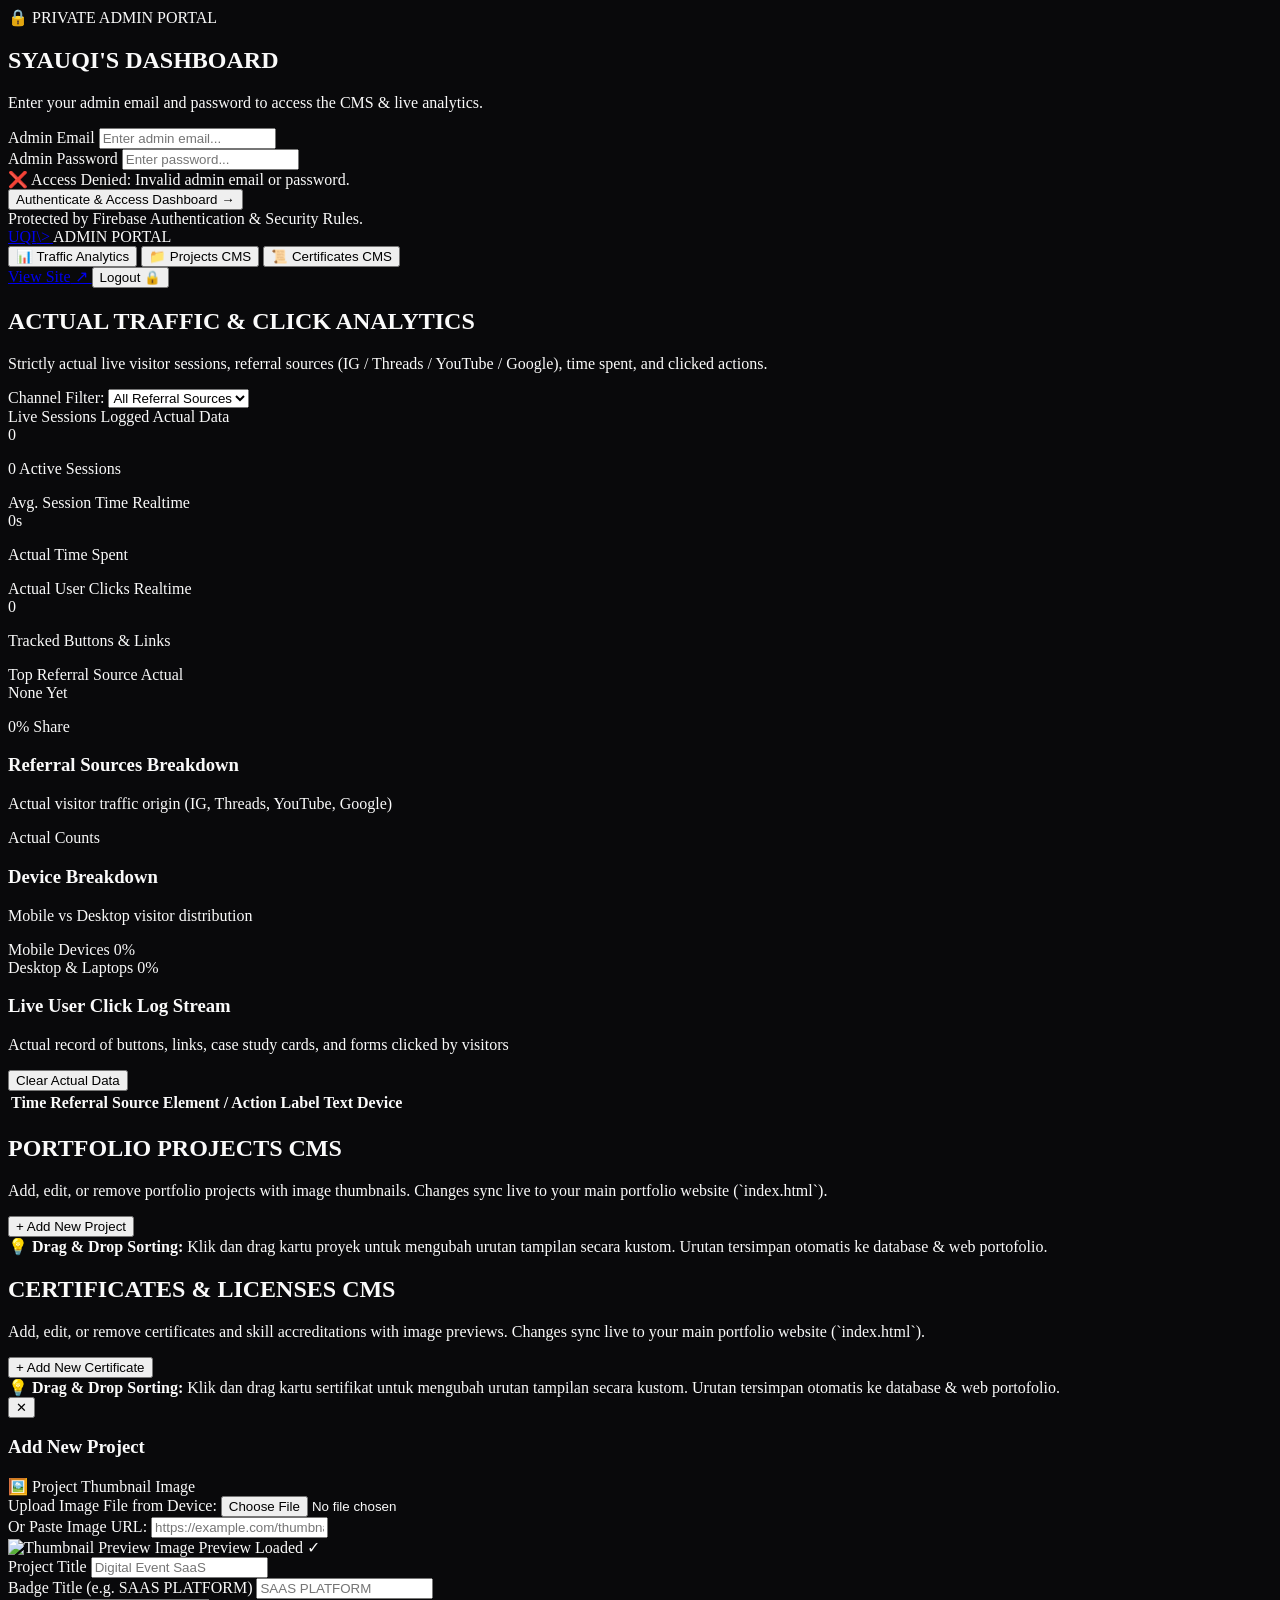
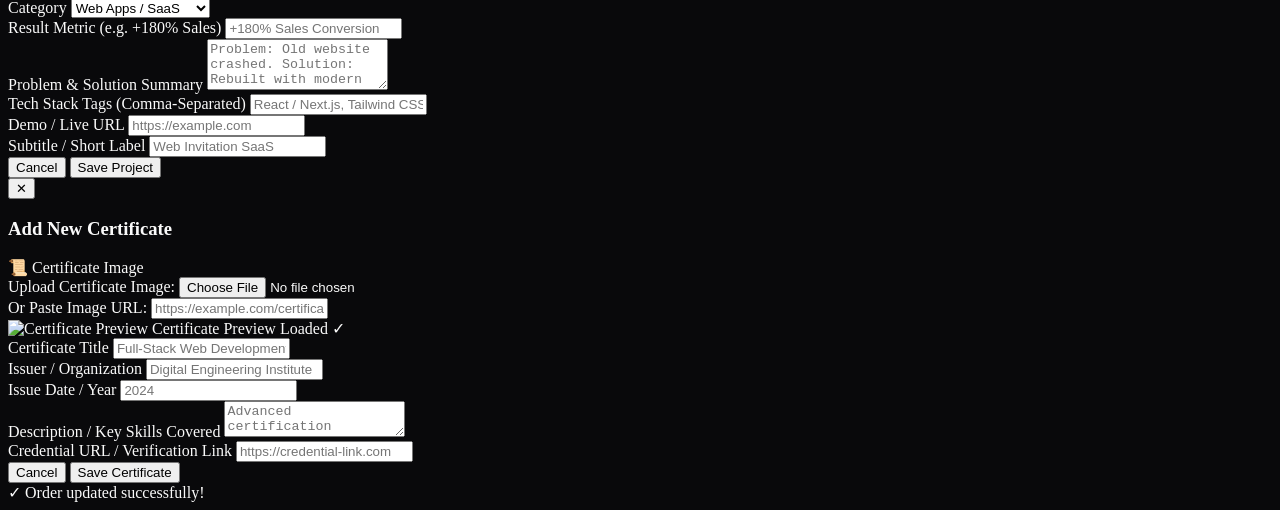
==== dashboard.html @ 7fe7dbe1 "Deploy V2.0 - New Ultra-Lean Architecture" ====
<!DOCTYPE html>
<html lang="en" data-theme="dark">

<head>
  <meta charset="UTF-8">
  <meta name="viewport" content="width=device-width, initial-scale=1.0">
  <title>Syauqi's Private Admin Dashboard &amp; Portfolio CMS</title>
  <meta name="description"
    content="Private Admin Portal &amp; Portfolio CMS for Syauqi Azhar Danii. Manage projects, certificates, and traffic analytics.">

  <!-- Fonts -->
  <link rel="preconnect" href="https://fonts.googleapis.com">
  <link rel="preconnect" href="https://fonts.gstatic.com" crossorigin>
  <link
    href="https://fonts.googleapis.com/css2?family=Inter:wght@400;500;600;700;800&family=JetBrains+Mono:wght@400;500;600;700&family=Big+Shoulders+Display:wght@800;900&display=swap"
    rel="stylesheet">

  <!-- Tailwind CSS CDN -->
  <script src="https://cdn.tailwindcss.com"></script>
  <script>
    tailwind.config = {
      darkMode: 'class',
      theme: {
        extend: {
          colors: {
            brand: {
              500: '#10B981',
              600: '#059669',
            },
            darkbg: '#09090B',
            darkpanel: '#121215',
            darkpanelalt: '#18181C',
            darkborder: '#27272A',
          },
          fontFamily: {
            sans: ['Inter', 'sans-serif'],
            mono: ['JetBrains Mono', 'monospace'],
            display: ['Big Shoulders Display', 'sans-serif'],
          }
        }
      }
    }
  </script>

  <style>
    body {
      background-color: #09090B;
      color: #FAFAFA;
    }

    ::-webkit-scrollbar {
      width: 6px;
      height: 6px;
    }

    ::-webkit-scrollbar-track {
      background: #09090B;
    }

    ::-webkit-scrollbar-thumb {
      background: #27272A;
      border-radius: 3px;
    }

    ::-webkit-scrollbar-thumb:hover {
      background: #10B981;
    }
  </style>

  <!-- Load Firebase Config Adapter -->
  <script src="firebase-config.js"></script>

  <!-- Firebase Modular Web SDK v10 -->
  <script type="module">
    import { initializeApp } from "https://www.gstatic.com/firebasejs/10.8.0/firebase-app.js";
    import { getAuth, signInWithEmailAndPassword, signOut, onAuthStateChanged } from "https://www.gstatic.com/firebasejs/10.8.0/firebase-auth.js";
    import { getFirestore, collection, getDocs, addDoc, doc, updateDoc, deleteDoc, setDoc } from "https://www.gstatic.com/firebasejs/10.8.0/firebase-firestore.js";

    let app, auth, db;

    if (window.isFirebaseConfigured()) {
      app = initializeApp(window.FIREBASE_CONFIG);
      auth = getAuth(app);
      db = getFirestore(app);
      window.firebaseAuth = auth;
      window.firebaseDb = db;
      window.firebaseHelpers = { signInWithEmailAndPassword, signOut, collection, getDocs, addDoc, doc, updateDoc, deleteDoc, setDoc };
    } else {
      console.warn("Firebase config is running with client adapter.");
    }

    window.addEventListener('DOMContentLoaded', () => {
      initAdminAuthGuard();
    });
  </script>
</head>

<body
  class="font-sans antialiased text-sm bg-darkbg text-zinc-100 min-h-screen selection:bg-emerald-500 selection:text-white">

  <!-- ADMIN AUTHENTICATION GATEKEEPER MODAL -->
  <div id="authGatekeeper" class="fixed inset-0 z-50 flex items-center justify-center p-4 bg-black/95 backdrop-blur-md">
    <div class="max-w-md w-full p-8 rounded-2xl border border-darkborder bg-darkpanel shadow-2xl space-y-6">

      <div class="text-center space-y-2">
        <span
          class="font-mono text-xs uppercase tracking-widest text-emerald-400 font-bold px-3 py-1 rounded bg-emerald-500/10 border border-emerald-500/20">
          🔒 PRIVATE ADMIN PORTAL
        </span>
        <h2 class="font-display font-black text-3xl uppercase text-white tracking-tight">SYAUQI'S DASHBOARD</h2>
        <p class="text-xs text-zinc-400 font-mono">Enter your admin email and password to access the CMS &amp; live
          analytics.</p>
      </div>

      <form id="adminLoginForm" onsubmit="handleAdminLogin(event)" class="space-y-4 font-mono text-xs">
        <div>
          <label class="block text-zinc-400 mb-1.5 uppercase font-semibold">Admin Email</label>
          <input type="email" id="loginEmail" required value="" placeholder="Enter admin email..."
            class="w-full px-4 py-3 rounded-xl border border-darkborder bg-darkpanelalt text-white focus:outline-none focus:border-emerald-500 transition-colors">
        </div>

        <div>
          <label class="block text-zinc-400 mb-1.5 uppercase font-semibold">Admin Password</label>
          <input type="password" id="loginPassword" required placeholder="Enter password..."
            class="w-full px-4 py-3 rounded-xl border border-darkborder bg-darkpanelalt text-white focus:outline-none focus:border-emerald-500 transition-colors">
        </div>

        <div id="loginErrorMsg"
          class="text-red-400 text-xs hidden font-bold p-3 rounded-lg border border-red-500/30 bg-red-500/10">
          ❌ Access Denied: Invalid admin email or password.
        </div>

        <button type="submit" id="btnLoginSubmit"
          class="w-full py-3.5 rounded-xl bg-emerald-600 hover:bg-emerald-500 text-black font-bold uppercase tracking-wider transition-all shadow-lg flex items-center justify-center gap-2">
          <span>Authenticate &amp; Access Dashboard</span> →
        </button>
      </form>

      <div class="text-center font-mono text-[11px] text-zinc-500 border-t border-darkborder pt-4">
        Protected by Firebase Authentication &amp; Security Rules.
      </div>

    </div>
  </div>


  <!-- MAIN DASHBOARD APP (VISIBLE ONLY WHEN AUTHENTICATED) -->
  <div id="dashboardApp" class="hidden">

    <!-- STREAMLINED ELEGANT 1-LINER NAVBAR -->
    <header class="border-b border-darkborder bg-darkpanel/90 backdrop-blur-md px-4 sm:px-8 py-3.5 sticky top-0 z-40">
      <div class="max-w-7xl mx-auto flex flex-wrap lg:flex-nowrap items-center justify-between gap-4">

        <!-- Left: Brand & Title -->
        <div class="flex items-center gap-3 flex-shrink-0">
          <a href="index.html"
            class="font-mono text-base sm:text-lg font-bold text-white hover:text-emerald-400 transition-colors flex items-center gap-1.5">
            UQI<span class="text-emerald-500 -ml-1">\></span>
          </a>
          <span
            class="hidden sm:inline-flex px-2 py-0.5 text-[10px] font-mono font-semibold rounded bg-emerald-500/10 text-emerald-400 border border-emerald-500/20">
            ADMIN PORTAL
          </span>
        </div>

        <!-- Center: Sleek Segmented Control Tab Switcher -->
        <div
          class="flex items-center gap-1 font-mono text-xs border border-darkborder bg-darkpanelalt p-1 rounded-xl flex-shrink-0">
          <button onclick="switchTab('analytics')" id="tabBtnAnalytics"
            class="px-3.5 py-1.5 rounded-lg bg-emerald-600 text-black font-bold uppercase transition-all shadow-sm flex items-center gap-1.5">
            <span>📊 Traffic Analytics</span>
          </button>
          <button onclick="switchTab('projects')" id="tabBtnProjects"
            class="px-3.5 py-1.5 rounded-lg text-zinc-400 hover:text-white font-bold uppercase transition-all flex items-center gap-1.5">
            <span>📁 Projects CMS</span>
          </button>
          <button onclick="switchTab('certificates')" id="tabBtnCertificates"
            class="px-3.5 py-1.5 rounded-lg text-zinc-400 hover:text-white font-bold uppercase transition-all flex items-center gap-1.5">
            <span>📜 Certificates CMS</span>
          </button>
        </div>

        <!-- Right: Action Controls -->
        <div class="flex items-center gap-2 font-mono text-xs flex-shrink-0">
          <a href="index.html" target="_blank"
            class="px-3 py-1.5 rounded-lg border border-darkborder text-zinc-300 hover:text-white hover:border-zinc-500 transition-all flex items-center gap-1">
            <span>View Site</span> ↗
          </a>

          <button onclick="handleAdminLogout()"
            class="px-3 py-1.5 rounded-lg border border-red-500/30 text-red-400 hover:bg-red-500/10 font-mono transition-colors flex items-center gap-1">
            <span>Logout</span> 🔒
          </button>
        </div>

      </div>
    </header>


    <!-- MAIN CONTENT CONTAINER -->
    <main class="max-w-7xl mx-auto px-4 sm:px-6 lg:px-8 py-8">

      <!-- ================================================================= -->
      <!-- TAB 1: TRAFFIC & CLICK ANALYTICS (REALTIME VISITOR TRACKING)     -->
      <!-- ================================================================= -->
      <section id="secAnalytics" class="space-y-8">

        <div class="flex flex-col sm:flex-row sm:items-center justify-between gap-4 pb-6 border-b border-darkborder">
          <div>
            <h1 class="font-display font-black text-3xl sm:text-5xl uppercase tracking-tight text-white">
              ACTUAL TRAFFIC &amp; CLICK ANALYTICS
            </h1>
            <p class="text-zinc-400 text-sm mt-1">
              Strictly actual live visitor sessions, referral sources (IG / Threads / YouTube / Google), time spent, and
              clicked actions.
            </p>
          </div>

          <div class="flex items-center gap-3">
            <label class="font-mono text-xs text-zinc-400">Channel Filter:</label>
            <select id="channelFilter" onchange="renderAnalytics()"
              class="bg-darkpanel border border-darkborder text-white text-xs font-mono rounded-lg px-3 py-2 focus:outline-none focus:border-emerald-500">
              <option value="ALL">All Referral Sources</option>
              <option value="Instagram">Instagram (IG)</option>
              <option value="Threads">Threads</option>
              <option value="YouTube">YouTube</option>
              <option value="Google Search">Google Search</option>
              <option value="LinkedIn">LinkedIn</option>
              <option value="Direct / Bookmark">Direct / Bookmarks</option>
            </select>
          </div>
        </div>

        <!-- KPI STAT CARDS GRID -->
        <div class="grid grid-cols-1 sm:grid-cols-2 lg:grid-cols-4 gap-6">
          <div class="p-6 rounded-2xl border border-darkborder bg-darkpanel">
            <div class="flex items-center justify-between text-zinc-400 mb-3">
              <span class="font-mono text-xs uppercase font-semibold">Live Sessions Logged</span>
              <span class="text-emerald-400 text-xs font-mono font-bold">Actual Data</span>
            </div>
            <div id="statTotalVisits" class="font-display font-black text-4xl text-white">0</div>
            <p class="text-xs text-zinc-500 mt-2 font-mono" id="statVisitsBreakdown">0 Active Sessions</p>
          </div>

          <div class="p-6 rounded-2xl border border-darkborder bg-darkpanel">
            <div class="flex items-center justify-between text-zinc-400 mb-3">
              <span class="font-mono text-xs uppercase font-semibold">Avg. Session Time</span>
              <span class="text-emerald-400 text-xs font-mono font-bold">Realtime</span>
            </div>
            <div id="statAvgDuration" class="font-display font-black text-4xl text-emerald-400">0s</div>
            <p class="text-xs text-zinc-500 mt-2 font-mono">Actual Time Spent</p>
          </div>

          <div class="p-6 rounded-2xl border border-darkborder bg-darkpanel">
            <div class="flex items-center justify-between text-zinc-400 mb-3">
              <span class="font-mono text-xs uppercase font-semibold">Actual User Clicks</span>
              <span class="text-amber-400 text-xs font-mono font-bold">Realtime</span>
            </div>
            <div id="statTotalClicks" class="font-display font-black text-4xl text-white">0</div>
            <p class="text-xs text-zinc-500 mt-2 font-mono" id="statClicksBreakdown">Tracked Buttons &amp; Links</p>
          </div>

          <div class="p-6 rounded-2xl border border-darkborder bg-darkpanel">
            <div class="flex items-center justify-between text-zinc-400 mb-3">
              <span class="font-mono text-xs uppercase font-semibold">Top Referral Source</span>
              <span class="text-emerald-400 text-xs font-mono font-bold">Actual</span>
            </div>
            <div id="statTopChannel" class="font-display font-bold text-3xl text-white truncate">None Yet</div>
            <p class="text-xs text-zinc-500 mt-2 font-mono" id="statTopChannelShare">0% Share</p>
          </div>
        </div>

        <!-- REFERRAL CHARTS & DEVICE METRICS -->
        <div class="grid grid-cols-1 lg:grid-cols-12 gap-8">
          <div class="lg:col-span-8 p-6 rounded-2xl border border-darkborder bg-darkpanel space-y-6">
            <div class="flex items-center justify-between">
              <div>
                <h3 class="font-display font-bold text-xl uppercase text-white">Referral Sources Breakdown</h3>
                <p class="text-xs text-zinc-400 font-mono">Actual visitor traffic origin (IG, Threads, YouTube, Google)
                </p>
              </div>
              <span class="font-mono text-xs text-emerald-400">Actual Counts</span>
            </div>
            <div id="channelBarChart" class="space-y-4 pt-2"></div>
          </div>

          <div class="lg:col-span-4 p-6 rounded-2xl border border-darkborder bg-darkpanel space-y-6">
            <div>
              <h3 class="font-display font-bold text-xl uppercase text-white">Device Breakdown</h3>
              <p class="text-xs text-zinc-400 font-mono">Mobile vs Desktop visitor distribution</p>
            </div>
            <div class="space-y-4 font-mono text-xs">
              <div class="p-4 rounded-xl border border-darkborder bg-darkpanelalt space-y-2">
                <div class="flex justify-between text-zinc-300">
                  <span>Mobile Devices</span>
                  <span class="text-emerald-400 font-bold" id="deviceMobilePct">0%</span>
                </div>
                <div class="w-full h-2 rounded bg-zinc-800 overflow-hidden">
                  <div id="deviceMobileBar" class="h-full bg-emerald-500" style="width: 0%"></div>
                </div>
              </div>

              <div class="p-4 rounded-xl border border-darkborder bg-darkpanelalt space-y-2">
                <div class="flex justify-between text-zinc-300">
                  <span>Desktop &amp; Laptops</span>
                  <span class="text-emerald-400 font-bold" id="deviceDesktopPct">0%</span>
                </div>
                <div class="w-full h-2 rounded bg-zinc-800 overflow-hidden">
                  <div id="deviceDesktopBar" class="h-full bg-emerald-400" style="width: 0%"></div>
                </div>
              </div>
            </div>
          </div>
        </div>

        <!-- CLICK LOG STREAM TABLE -->
        <div class="p-6 rounded-2xl border border-darkborder bg-darkpanel space-y-6">
          <div class="flex flex-col sm:flex-row sm:items-center justify-between gap-4">
            <div>
              <h3 class="font-display font-bold text-2xl uppercase text-white">Live User Click Log Stream</h3>
              <p class="text-xs text-zinc-400 font-mono">Actual record of buttons, links, case study cards, and forms
                clicked by visitors</p>
            </div>
            <button onclick="clearAnalyticsLogs()"
              class="px-3 py-1.5 font-mono text-xs rounded-lg border border-red-500/30 text-red-400 hover:bg-red-500/10 transition-colors">
              Clear Actual Data
            </button>
          </div>

          <div class="overflow-x-auto">
            <table class="w-full text-left font-mono text-xs">
              <thead>
                <tr class="border-b border-darkborder text-zinc-400 uppercase tracking-wider">
                  <th class="py-3 px-4">Time</th>
                  <th class="py-3 px-4">Referral Source</th>
                  <th class="py-3 px-4">Element / Action</th>
                  <th class="py-3 px-4">Label Text</th>
                  <th class="py-3 px-4">Device</th>
                </tr>
              </thead>
              <tbody id="clickLogsTableBody" class="divide-y divide-darkborder text-zinc-300"></tbody>
            </table>
          </div>
        </div>

      </section>


      <!-- ================================================================= -->
      <!-- TAB 2: PROJECTS CMS MANAGER (ADD, EDIT, DELETE PROJECTS)         -->
      <!-- ================================================================= -->
      <section id="secProjects" class="space-y-8 hidden">

        <div class="flex flex-col sm:flex-row sm:items-center justify-between gap-4 pb-6 border-b border-darkborder">
          <div>
            <h1 class="font-display font-black text-3xl sm:text-5xl uppercase tracking-tight text-white">
              PORTFOLIO PROJECTS CMS
            </h1>
            <p class="text-zinc-400 text-sm mt-1">
              Add, edit, or remove portfolio projects with image thumbnails. Changes sync live to your main portfolio
              website (`index.html`).
            </p>
          </div>

          <button onclick="openProjectModal(null)"
            class="px-4 py-2.5 rounded-xl bg-emerald-600 hover:bg-emerald-500 text-black font-mono font-bold text-xs uppercase transition-all shadow-lg flex items-center gap-2">
            <span>+ Add New Project</span>
          </button>
        </div>

        <div
          class="p-3.5 rounded-xl border border-emerald-500/30 bg-emerald-950/20 text-emerald-300 font-mono text-xs flex items-center gap-2">
          <span>💡</span>
          <span><strong>Drag &amp; Drop Sorting:</strong> Klik dan drag kartu proyek untuk mengubah urutan tampilan
            secara kustom. Urutan tersimpan otomatis ke database &amp; web portofolio.</span>
        </div>

        <!-- PROJECTS LIST CONTAINER -->
        <div id="projectsCmsGrid" class="grid grid-cols-1 md:grid-cols-2 gap-6">
          <!-- Dynamic Project CMS Cards Rendered Here -->
        </div>

      </section>


      <!-- ================================================================= -->
      <!-- TAB 3: CERTIFICATES CMS MANAGER (ADD, EDIT, DELETE CERTS)        -->
      <!-- ================================================================= -->
      <section id="secCertificates" class="space-y-8 hidden">

        <div class="flex flex-col sm:flex-row sm:items-center justify-between gap-4 pb-6 border-b border-darkborder">
          <div>
            <h1 class="font-display font-black text-3xl sm:text-5xl uppercase tracking-tight text-white">
              CERTIFICATES &amp; LICENSES CMS
            </h1>
            <p class="text-zinc-400 text-sm mt-1">
              Add, edit, or remove certificates and skill accreditations with image previews. Changes sync live to your
              main portfolio website (`index.html`).
            </p>
          </div>

          <button onclick="openCertModal(null)"
            class="px-4 py-2.5 rounded-xl bg-emerald-600 hover:bg-emerald-500 text-black font-mono font-bold text-xs uppercase transition-all shadow-lg flex items-center gap-2">
            <span>+ Add New Certificate</span>
          </button>
        </div>

        <div
          class="p-3.5 rounded-xl border border-emerald-500/30 bg-emerald-950/20 text-emerald-300 font-mono text-xs flex items-center gap-2">
          <span>💡</span>
          <span><strong>Drag &amp; Drop Sorting:</strong> Klik dan drag kartu sertifikat untuk mengubah urutan tampilan
            secara kustom. Urutan tersimpan otomatis ke database &amp; web portofolio.</span>
        </div>

        <!-- CERTIFICATES LIST CONTAINER -->
        <div id="certsCmsGrid" class="grid grid-cols-1 md:grid-cols-3 gap-6">
          <!-- Dynamic Certificate CMS Cards Rendered Here -->
        </div>

      </section>

    </main>

  </div>


  <!-- ================================================================= -->
  <!-- ADD / EDIT PROJECT MODAL WITH THUMBNAIL IMAGE UPLOAD              -->
  <!-- ================================================================= -->
  <div id="projectModal"
    class="fixed inset-0 z-50 hidden flex items-center justify-center p-4 bg-black/80 backdrop-blur-sm">
    <div
      class="bg-darkpanel border border-darkborder rounded-2xl max-w-2xl w-full p-6 sm:p-8 relative shadow-2xl max-h-[92vh] overflow-y-auto font-mono text-xs">
      <button onclick="closeProjectModal()"
        class="absolute top-5 right-5 p-2 text-zinc-400 hover:text-white rounded-lg border border-darkborder">✕</button>

      <h3 id="projectModalTitle" class="font-display font-bold text-2xl uppercase text-white mb-6">Add New Project</h3>

      <form id="projectForm" onsubmit="saveProject(event)" class="space-y-4">
        <input type="hidden" id="projId">

        <!-- THUMBNAIL IMAGE UPLOAD & URL SECTION -->
        <div class="p-4 rounded-xl border border-darkborder bg-darkpanelalt space-y-3">
          <label class="block text-emerald-400 font-bold uppercase">🖼️ Project Thumbnail Image</label>
          <div class="grid grid-cols-1 sm:grid-cols-2 gap-3 items-center">
            <div>
              <label class="block text-zinc-400 mb-1 text-[11px]">Upload Image File from Device:</label>
              <input type="file" id="projFilePicker" accept="image/*" onchange="handleProjImageFile(this)"
                class="w-full text-zinc-300 text-xs border border-darkborder rounded-lg bg-darkpanel p-2">
            </div>
            <div>
              <label class="block text-zinc-400 mb-1 text-[11px]">Or Paste Image URL:</label>
              <input type="text" id="projImageUrl" oninput="previewProjImageUrl(this.value)"
                placeholder="https://example.com/thumbnail.png"
                class="w-full px-3 py-2 rounded-lg border border-darkborder bg-darkpanel text-white">
            </div>
          </div>
          <!-- Preview Thumbnail -->
          <div id="projImagePreviewContainer" class="hidden pt-2 flex items-center gap-3">
            <img id="projImagePreview" src="" alt="Thumbnail Preview"
              class="w-24 h-16 object-cover rounded-lg border border-emerald-500/50">
            <span id="projImagePreviewStatus" class="text-xs text-emerald-400 font-bold">Image Preview Loaded ✓</span>
          </div>
        </div>

        <div class="grid grid-cols-1 sm:grid-cols-2 gap-4">
          <div>
            <label class="block text-zinc-400 mb-1">Project Title</label>
            <input type="text" id="projTitle" required placeholder="Digital Event SaaS"
              class="w-full px-3.5 py-2.5 rounded-xl border border-darkborder bg-darkpanelalt text-white focus:outline-none focus:border-emerald-500">
          </div>
          <div>
            <label class="block text-zinc-400 mb-1">Badge Title (e.g. SAAS PLATFORM)</label>
            <input type="text" id="projBadge" required placeholder="SAAS PLATFORM"
              class="w-full px-3.5 py-2.5 rounded-xl border border-darkborder bg-darkpanelalt text-white focus:outline-none focus:border-emerald-500">
          </div>
        </div>

        <div class="grid grid-cols-1 sm:grid-cols-2 gap-4">
          <div>
            <label class="block text-zinc-400 mb-1">Category</label>
            <select id="projCategory"
              class="w-full px-3.5 py-2.5 rounded-xl border border-darkborder bg-darkpanelalt text-white focus:outline-none focus:border-emerald-500">
              <option value="saas">Web Apps / SaaS</option>
              <option value="website">Websites / Webflow</option>
              <option value="automation">Tools AI Integration</option>
            </select>
          </div>
          <div>
            <label class="block text-zinc-400 mb-1">Result Metric (e.g. +180% Sales)</label>
            <input type="text" id="projMetric" required placeholder="+180% Sales Conversion"
              class="w-full px-3.5 py-2.5 rounded-xl border border-darkborder bg-darkpanelalt text-white focus:outline-none focus:border-emerald-500">
          </div>
        </div>

        <div>
          <label class="block text-zinc-400 mb-1">Problem &amp; Solution Summary</label>
          <textarea id="projProblemSolution" rows="3" required
            placeholder="Problem: Old website crashed. Solution: Rebuilt with modern React..."
            class="w-full px-3.5 py-2.5 rounded-xl border border-darkborder bg-darkpanelalt text-white focus:outline-none focus:border-emerald-500"></textarea>
        </div>

        <div>
          <label class="block text-zinc-400 mb-1">Tech Stack Tags (Comma-Separated)</label>
          <input type="text" id="projTags" required placeholder="React / Next.js, Tailwind CSS, Supabase"
            class="w-full px-3.5 py-2.5 rounded-xl border border-darkborder bg-darkpanelalt text-white focus:outline-none focus:border-emerald-500">
        </div>

        <div class="grid grid-cols-1 sm:grid-cols-2 gap-4">
          <div>
            <label class="block text-zinc-400 mb-1">Demo / Live URL</label>
            <input type="text" id="projDemoUrl" placeholder="https://example.com"
              class="w-full px-3.5 py-2.5 rounded-xl border border-darkborder bg-darkpanelalt text-white focus:outline-none focus:border-emerald-500">
          </div>
          <div>
            <label class="block text-zinc-400 mb-1">Subtitle / Short Label</label>
            <input type="text" id="projSubtitle" placeholder="Web Invitation SaaS"
              class="w-full px-3.5 py-2.5 rounded-xl border border-darkborder bg-darkpanelalt text-white focus:outline-none focus:border-emerald-500">
          </div>
        </div>

        <div class="pt-4 flex justify-end gap-3 border-t border-darkborder">
          <button type="button" onclick="closeProjectModal()"
            class="px-4 py-2 rounded-xl border border-darkborder text-zinc-400 hover:text-white">Cancel</button>
          <button type="submit"
            class="px-6 py-2 rounded-xl bg-emerald-600 hover:bg-emerald-500 text-black font-bold uppercase">Save
            Project</button>
        </div>
      </form>
    </div>
  </div>


  <!-- ================================================================= -->
  <!-- ADD / EDIT CERTIFICATE MODAL WITH IMAGE UPLOAD                    -->
  <!-- ================================================================= -->
  <div id="certModal"
    class="fixed inset-0 z-50 hidden flex items-center justify-center p-4 bg-black/80 backdrop-blur-sm">
    <div
      class="bg-darkpanel border border-darkborder rounded-2xl max-w-xl w-full p-6 sm:p-8 relative shadow-2xl font-mono text-xs max-h-[92vh] overflow-y-auto">
      <button onclick="closeCertModal()"
        class="absolute top-5 right-5 p-2 text-zinc-400 hover:text-white rounded-lg border border-darkborder">✕</button>

      <h3 id="certModalTitle" class="font-display font-bold text-2xl uppercase text-white mb-6">Add New Certificate</h3>

      <form id="certForm" onsubmit="saveCertificate(event)" class="space-y-4">
        <input type="hidden" id="certId">

        <!-- CERTIFICATE IMAGE UPLOAD & URL SECTION -->
        <div class="p-4 rounded-xl border border-darkborder bg-darkpanelalt space-y-3">
          <label class="block text-emerald-400 font-bold uppercase">📜 Certificate Image</label>
          <div class="grid grid-cols-1 sm:grid-cols-2 gap-3 items-center">
            <div>
              <label class="block text-zinc-400 mb-1 text-[11px]">Upload Certificate Image:</label>
              <input type="file" id="certFilePicker" accept="image/*" onchange="handleCertImageFile(this)"
                class="w-full text-zinc-300 text-xs border border-darkborder rounded-lg bg-darkpanel p-2">
            </div>
            <div>
              <label class="block text-zinc-400 mb-1 text-[11px]">Or Paste Image URL:</label>
              <input type="text" id="certImageUrl" oninput="previewCertImageUrl(this.value)"
                placeholder="https://example.com/certificate.png"
                class="w-full px-3 py-2 rounded-lg border border-darkborder bg-darkpanel text-white">
            </div>
          </div>
          <!-- Preview Certificate Image -->
          <div id="certImagePreviewContainer" class="hidden pt-2 flex items-center gap-3">
            <img id="certImagePreview" src="" alt="Certificate Preview"
              class="w-24 h-16 object-cover rounded-lg border border-emerald-500/50">
            <span id="certImagePreviewStatus" class="text-xs text-emerald-400 font-bold">Certificate Preview Loaded
              ✓</span>
          </div>
        </div>

        <div>
          <label class="block text-zinc-400 mb-1">Certificate Title</label>
          <input type="text" id="certTitle" required placeholder="Full-Stack Web Development Mastery"
            class="w-full px-3.5 py-2.5 rounded-xl border border-darkborder bg-darkpanelalt text-white focus:outline-none focus:border-emerald-500">
        </div>

        <div class="grid grid-cols-1 sm:grid-cols-2 gap-4">
          <div>
            <label class="block text-zinc-400 mb-1">Issuer / Organization</label>
            <input type="text" id="certIssuer" required placeholder="Digital Engineering Institute"
              class="w-full px-3.5 py-2.5 rounded-xl border border-darkborder bg-darkpanelalt text-white focus:outline-none focus:border-emerald-500">
          </div>
          <div>
            <label class="block text-zinc-400 mb-1">Issue Date / Year</label>
            <input type="text" id="certDate" required placeholder="2024"
              class="w-full px-3.5 py-2.5 rounded-xl border border-darkborder bg-darkpanelalt text-white focus:outline-none focus:border-emerald-500">
          </div>
        </div>

        <div>
          <label class="block text-zinc-400 mb-1">Description / Key Skills Covered</label>
          <textarea id="certDesc" rows="2" placeholder="Advanced certification covering React, Node.js..."
            class="w-full px-3.5 py-2.5 rounded-xl border border-darkborder bg-darkpanelalt text-white focus:outline-none focus:border-emerald-500"></textarea>
        </div>

        <div>
          <label class="block text-zinc-400 mb-1">Credential URL / Verification Link</label>
          <input type="text" id="certUrl" placeholder="https://credential-link.com"
            class="w-full px-3.5 py-2.5 rounded-xl border border-darkborder bg-darkpanelalt text-white focus:outline-none focus:border-emerald-500">
        </div>

        <div class="pt-4 flex justify-end gap-3 border-t border-darkborder">
          <button type="button" onclick="closeCertModal()"
            class="px-4 py-2 rounded-xl border border-darkborder text-zinc-400 hover:text-white">Cancel</button>
          <button type="submit"
            class="px-6 py-2 rounded-xl bg-emerald-600 hover:bg-emerald-500 text-black font-bold uppercase">Save
            Certificate</button>
        </div>
      </form>
    </div>
  </div>


  <!-- DASHBOARD CONTROLLER SCRIPT -->
  <script>
    const LOCAL_AUTH_KEY = 'syauqi_admin_authenticated_v1';
    let projectsData = [];
    let certsData = [];

    // Image Upload State Holders
    let projUploadedBase64 = '';
    let certUploadedBase64 = '';

    // Automatic Client-Side WebP Converter & Compressor
    function processImageToWebP(file, maxDimension = 1400, quality = 0.85) {
      return new Promise((resolve, reject) => {
        const reader = new FileReader();
        reader.onerror = () => reject(new Error("Failed to read image file"));
        reader.onload = function (e) {
          const img = new Image();
          img.onerror = () => reject(new Error("Invalid image format"));
          img.onload = function () {
            let width = img.width;
            let height = img.height;

            // Proportional downscaling if image exceeds maxDimension to maintain crispness and optimize size
            if (width > maxDimension || height > maxDimension) {
              if (width > height) {
                height = Math.round((height * maxDimension) / width);
                width = maxDimension;
              } else {
                width = Math.round((width * maxDimension) / height);
                height = maxDimension;
              }
            }

            const canvas = document.createElement('canvas');
            canvas.width = width;
            canvas.height = height;

            const ctx = canvas.getContext('2d');
            ctx.imageSmoothingEnabled = true;
            ctx.imageSmoothingQuality = 'high';
            ctx.drawImage(img, 0, 0, width, height);

            let webpDataUrl = canvas.toDataURL('image/webp', quality);
            if (!webpDataUrl.startsWith('data:image/webp')) {
              webpDataUrl = canvas.toDataURL('image/jpeg', quality);
            }

            const origKb = Math.round(file.size / 1024);
            const webpKb = Math.round((webpDataUrl.length * 0.75) / 1024);

            resolve({
              dataUrl: webpDataUrl,
              width,
              height,
              origKb,
              webpKb,
              format: webpDataUrl.startsWith('data:image/webp') ? 'WEBP' : 'JPEG'
            });
          };
          img.src = e.target.result;
        };
        reader.readAsDataURL(file);
      });
    }

    async function handleProjImageFile(input) {
      if (input.files && input.files[0]) {
        try {
          const statusEl = document.getElementById('projImagePreviewStatus');
          if (statusEl) statusEl.textContent = 'Compressing to .WEBP... ⏳';
          const res = await processImageToWebP(input.files[0]);
          projUploadedBase64 = res.dataUrl;
          document.getElementById('projImageUrl').value = '';
          previewProjImageUrl(projUploadedBase64);
          if (statusEl) {
            statusEl.textContent = `Auto .${res.format} Compressed (${res.origKb}KB ➔ ${res.webpKb}KB) ✓`;
          }
        } catch (err) {
          alert('Error compressing image: ' + err.message);
        }
      }
    }

    function previewProjImageUrl(url) {
      const container = document.getElementById('projImagePreviewContainer');
      const img = document.getElementById('projImagePreview');
      if (url) {
        img.src = url;
        container.classList.remove('hidden');
      } else {
        container.classList.add('hidden');
      }
    }

    async function handleCertImageFile(input) {
      if (input.files && input.files[0]) {
        try {
          const statusEl = document.getElementById('certImagePreviewStatus');
          if (statusEl) statusEl.textContent = 'Compressing to .WEBP... ⏳';
          const res = await processImageToWebP(input.files[0]);
          certUploadedBase64 = res.dataUrl;
          document.getElementById('certImageUrl').value = '';
          previewCertImageUrl(certUploadedBase64);
          if (statusEl) {
            statusEl.textContent = `Auto .${res.format} Compressed (${res.origKb}KB ➔ ${res.webpKb}KB) ✓`;
          }
        } catch (err) {
          alert('Error compressing image: ' + err.message);
        }
      }
    }

    function previewCertImageUrl(url) {
      const container = document.getElementById('certImagePreviewContainer');
      const img = document.getElementById('certImagePreview');
      if (url) {
        img.src = url;
        container.classList.remove('hidden');
      } else {
        container.classList.add('hidden');
      }
    }

    // STRICT Admin Auth Guard
    function initAdminAuthGuard() {
      if (window.firebaseAuth) {
        window.firebaseAuth.onAuthStateChanged((user) => {
          if (user) {
            grantAdminAccess(user.email);
          } else {
            showAuthGatekeeper();
          }
        });
      } else {
        showAuthGatekeeper();
        console.warn("Firebase Auth is not initialized. Please check firebase-config.js.");
      }
    }

    function showAuthGatekeeper() {
      document.getElementById('authGatekeeper').classList.remove('hidden');
      document.getElementById('dashboardApp').classList.add('hidden');
    }

    function grantAdminAccess(email) {
      document.getElementById('authGatekeeper').classList.add('hidden');
      document.getElementById('dashboardApp').classList.remove('hidden');
      localStorage.setItem(LOCAL_AUTH_KEY, 'true');

      renderAnalytics();
      loadProjectsCms();
      loadCertificatesCms();
    }

    // STRICT AUTHENTICATION HANDLER
    async function handleAdminLogin(event) {
      event.preventDefault();
      const emailInput = document.getElementById('loginEmail').value.trim();
      const passwordInput = document.getElementById('loginPassword').value;
      const errorMsg = document.getElementById('loginErrorMsg');

      errorMsg.classList.add('hidden');

      // STRICT VALIDATION (FIREBASE AUTH ONLY)
      if (window.firebaseAuth) {
        try {
          const userCredential = await window.firebaseHelpers.signInWithEmailAndPassword(window.firebaseAuth, emailInput, passwordInput);
          grantAdminAccess(userCredential.user.email);
          return;
        } catch (error) {
          console.warn("Firebase Login Authentication Failed:", error);
          localStorage.removeItem(LOCAL_AUTH_KEY);
          errorMsg.classList.remove('hidden');
        }
      } else {
        alert("Firebase Auth is not configured. Please setup Firebase.");
      }
    }

    function handleAdminLogout() {
      if (window.firebaseAuth) {
        window.firebaseHelpers.signOut(window.firebaseAuth);
      }
      localStorage.removeItem(LOCAL_AUTH_KEY);
      showAuthGatekeeper();
    }

    // Switch Dashboard Tabs
    function switchTab(tab) {
      ['Analytics', 'Projects', 'Certificates'].forEach(t => {
        const sec = document.getElementById('sec' + t);
        const btn = document.getElementById('tabBtn' + t);
        if (sec) sec.classList.add('hidden');
        if (btn) {
          btn.className = "px-3.5 py-1.5 rounded-lg text-zinc-400 hover:text-white font-bold uppercase transition-all flex items-center gap-1.5";
        }
      });

      const activeSec = document.getElementById('sec' + tab.charAt(0).toUpperCase() + tab.slice(1));
      const activeBtn = document.getElementById('tabBtn' + tab.charAt(0).toUpperCase() + tab.slice(1));
      if (activeSec) activeSec.classList.remove('hidden');
      if (activeBtn) activeBtn.className = "px-3.5 py-1.5 rounded-lg bg-emerald-600 text-black font-bold uppercase transition-all shadow-sm flex items-center gap-1.5";
    }

    // PROJECTS CMS MANAGEMENT LOGIC
    async function loadProjectsCms() {
      const grid = document.getElementById('projectsCmsGrid');
      grid.innerHTML = '<div class="col-span-2 py-8 text-center font-mono text-zinc-500">Loading projects data...</div>';

      if (window.firebaseDb) {
        try {
          const snapshot = await window.firebaseHelpers.getDocs(window.firebaseHelpers.collection(window.firebaseDb, "projects"));
          projectsData = [];
          snapshot.forEach(docSnap => {
            projectsData.push({ id: docSnap.id, ...docSnap.data() });
          });
        } catch (e) {
          console.warn("Firestore fetch error, using local storage/fallback:", e);
          projectsData = getLocalProjects();
        }
      } else {
        projectsData = getLocalProjects();
      }

      if (projectsData.length === 0) {
        projectsData = window.DEFAULT_PROJECTS;
      }

      renderProjectsCmsCards();
    }

    function getLocalProjects() {
      const saved = localStorage.getItem('syauqi_projects_cms');
      return saved ? JSON.parse(saved) : window.DEFAULT_PROJECTS;
    }

    let draggedProjIndex = null;
    let draggedCertIndex = null;

    function showCmsToast(msg) {
      const toast = document.getElementById('cmsToast');
      const msgEl = document.getElementById('cmsToastMsg');
      if (toast && msgEl) {
        msgEl.textContent = msg;
        toast.classList.remove('translate-y-20', 'opacity-0', 'pointer-events-none');
        setTimeout(() => {
          toast.classList.add('translate-y-20', 'opacity-0', 'pointer-events-none');
        }, 2800);
      }
    }

    async function syncProjectsOrderToFirestore() {
      if (!window.firebaseDb) return;
      try {
        for (let i = 0; i < projectsData.length; i++) {
          const p = projectsData[i];
          if (p.id && !p.id.startsWith('proj_')) {
            await window.firebaseHelpers.updateDoc(
              window.firebaseHelpers.doc(window.firebaseDb, "projects", p.id),
              { order: i }
            );
          }
        }
      } catch (e) {
        console.warn("Error syncing projects order to Firestore:", e);
      }
    }

    async function syncCertificatesOrderToFirestore() {
      if (!window.firebaseDb) return;
      try {
        for (let i = 0; i < certsData.length; i++) {
          const c = certsData[i];
          if (c.id && !c.id.startsWith('cert_')) {
            await window.firebaseHelpers.updateDoc(
              window.firebaseHelpers.doc(window.firebaseDb, "certificates", c.id),
              { order: i }
            );
          }
        }
      } catch (e) {
        console.warn("Error syncing certs order to Firestore:", e);
      }
    }

    function saveLocalProjects() {
      localStorage.setItem('syauqi_projects_cms', JSON.stringify(projectsData));
    }

    function renderProjectsCmsCards() {
      const grid = document.getElementById('projectsCmsGrid');
      grid.innerHTML = '';

      projectsData.forEach((p, index) => {
        const card = document.createElement('div');
        card.className = "p-6 rounded-2xl border border-darkborder bg-darkpanel space-y-4 overflow-hidden cursor-grab active:cursor-grabbing transition-all hover:border-emerald-500/50";
        card.setAttribute('draggable', 'true');
        card.setAttribute('data-index', index);

        const thumbnailHtml = p.imageUrl ? `<img src="${p.imageUrl}" alt="${p.title}" class="w-full h-36 object-cover rounded-xl border border-darkborder pointer-events-none">` : '';

        card.innerHTML = `
          <div class="flex items-center justify-between pb-2 border-b border-darkborder/50 text-zinc-400 font-mono text-xs select-none">
            <span class="flex items-center gap-1.5 font-bold text-zinc-300">
              <span class="text-emerald-400">⋮⋮</span> Drag to reorder
            </span>
            <span class="px-2 py-0.5 rounded bg-darkpanelalt text-zinc-400 text-[10px] font-bold">Pos #${index + 1}</span>
          </div>

          ${thumbnailHtml}
          <div class="flex items-center justify-between">
            <span class="px-2.5 py-1 text-[11px] font-mono font-bold uppercase rounded bg-emerald-500/10 text-emerald-400 border border-emerald-500/20">${p.badge || 'PROJECT'}</span>
            <span class="text-zinc-400 font-mono text-xs">${p.category || 'saas'}</span>
          </div>

          <div>
            <h3 class="font-display font-bold text-2xl uppercase text-white">${p.title}</h3>
            <p class="text-xs text-zinc-400 mt-1 line-clamp-2">${p.problemSolution || ''}</p>
          </div>

          <div class="flex flex-wrap gap-1 font-mono text-[11px] text-zinc-300">
            ${(Array.isArray(p.tags) ? p.tags : (p.tags || '').split(',')).map(t => `<span class="px-2 py-0.5 rounded bg-darkpanelalt border border-darkborder">${t.trim()}</span>`).join('')}
          </div>

          <div class="pt-4 border-t border-darkborder flex items-center justify-between font-mono text-xs">
            <span class="text-emerald-400 font-bold">${p.metric || ''}</span>
            <div class="flex items-center gap-2">
              <button onclick="openProjectModal('${p.id}')" class="px-3 py-1.5 rounded-lg border border-darkborder text-zinc-300 hover:text-white">Edit</button>
              <button onclick="deleteProject('${p.id}')" class="px-3 py-1.5 rounded-lg border border-red-500/30 text-red-400 hover:bg-red-500/10">Delete</button>
            </div>
          </div>
        `;

        card.addEventListener('dragstart', (e) => {
          draggedProjIndex = index;
          card.classList.add('opacity-40', 'border-emerald-500', 'ring-2', 'ring-emerald-500/50');
          e.dataTransfer.effectAllowed = 'move';
          e.dataTransfer.setData('text/plain', index);
        });

        card.addEventListener('dragend', () => {
          card.classList.remove('opacity-40', 'border-emerald-500', 'ring-2', 'ring-emerald-500/50');
          document.querySelectorAll('#projectsCmsGrid > div').forEach(c => {
            c.classList.remove('border-emerald-400', 'bg-emerald-950/20', 'scale-[1.01]');
          });
        });

        card.addEventListener('dragover', (e) => {
          e.preventDefault();
          e.dataTransfer.dropEffect = 'move';
          card.classList.add('border-emerald-400', 'bg-emerald-950/20', 'scale-[1.01]');
        });

        card.addEventListener('dragleave', () => {
          card.classList.remove('border-emerald-400', 'bg-emerald-950/20', 'scale-[1.01]');
        });

        card.addEventListener('drop', async (e) => {
          e.preventDefault();
          card.classList.remove('border-emerald-400', 'bg-emerald-950/20', 'scale-[1.01]');
          const targetIndex = index;
          if (draggedProjIndex !== null && draggedProjIndex !== targetIndex) {
            const [movedItem] = projectsData.splice(draggedProjIndex, 1);
            projectsData.splice(targetIndex, 0, movedItem);

            projectsData.forEach((item, idx) => {
              item.order = idx;
            });

            saveLocalProjects();
            await syncProjectsOrderToFirestore();
            renderProjectsCmsCards();
            showCmsToast('Urutan proyek berhasil diperbarui!');
          }
        });

        grid.appendChild(card);
      });
    }

    function openProjectModal(id) {
      document.getElementById('projectModal').classList.remove('hidden');
      const form = document.getElementById('projectForm');
      form.reset();
      projUploadedBase64 = '';

      if (id) {
        document.getElementById('projectModalTitle').textContent = "Edit Project";
        const proj = projectsData.find(p => p.id === id);
        if (proj) {
          document.getElementById('projId').value = proj.id;
          document.getElementById('projTitle').value = proj.title || '';
          document.getElementById('projBadge').value = proj.badge || '';
          document.getElementById('projCategory').value = proj.category || 'saas';
          document.getElementById('projMetric').value = proj.metric || '';
          document.getElementById('projProblemSolution').value = proj.problemSolution || '';
          document.getElementById('projTags').value = Array.isArray(proj.tags) ? proj.tags.join(', ') : proj.tags || '';
          document.getElementById('projDemoUrl').value = proj.demoUrl || '';
          document.getElementById('projSubtitle').value = proj.subtitle || '';
          document.getElementById('projImageUrl').value = proj.imageUrl || '';
          previewProjImageUrl(proj.imageUrl || '');
        }
      } else {
        document.getElementById('projectModalTitle').textContent = "Add New Project";
        document.getElementById('projId').value = '';
        previewProjImageUrl('');
      }
    }

    function closeProjectModal() {
      document.getElementById('projectModal').classList.add('hidden');
    }

    async function saveProject(event) {
      event.preventDefault();
      const id = document.getElementById('projId').value;
      const title = document.getElementById('projTitle').value.trim();
      const badge = document.getElementById('projBadge').value.trim();
      const category = document.getElementById('projCategory').value;
      const metric = document.getElementById('projMetric').value.trim();
      const problemSolution = document.getElementById('projProblemSolution').value.trim();
      const tagsStr = document.getElementById('projTags').value.trim();
      const tags = tagsStr.split(',').map(t => t.trim()).filter(Boolean);
      const demoUrl = document.getElementById('projDemoUrl').value.trim();
      const subtitle = document.getElementById('projSubtitle').value.trim();
      const imageUrl = projUploadedBase64 || document.getElementById('projImageUrl').value.trim();

      const projObj = { title, badge, category, metric, problemSolution, tags, demoUrl, subtitle, imageUrl, updatedAt: Date.now() };

      if (window.firebaseDb) {
        try {
          if (id) {
            await window.firebaseHelpers.updateDoc(window.firebaseHelpers.doc(window.firebaseDb, "projects", id), projObj);
          } else {
            await window.firebaseHelpers.addDoc(window.firebaseHelpers.collection(window.firebaseDb, "projects"), projObj);
          }
        } catch (e) {
          console.error("Firestore save error:", e);
        }
      }

      if (id) {
        const idx = projectsData.findIndex(p => p.id === id);
        if (idx !== -1) projectsData[idx] = { id, ...projObj };
      } else {
        projectsData.unshift({ id: 'proj_' + Math.random().toString(36).substring(2, 9), ...projObj });
      }

      saveLocalProjects();
      renderProjectsCmsCards();
      closeProjectModal();
      alert("Project saved successfully!");
    }

    async function deleteProject(id) {
      if (!confirm("Are you sure you want to delete this project?")) return;

      if (window.firebaseDb) {
        try {
          await window.firebaseHelpers.deleteDoc(window.firebaseHelpers.doc(window.firebaseDb, "projects", id));
        } catch (e) {
          console.error("Firestore delete error:", e);
        }
      }

      projectsData = projectsData.filter(p => p.id !== id);
      saveLocalProjects();
      renderProjectsCmsCards();
    }


    // CERTIFICATES CMS MANAGEMENT LOGIC
    async function loadCertificatesCms() {
      const grid = document.getElementById('certsCmsGrid');
      grid.innerHTML = '<div class="col-span-3 py-8 text-center font-mono text-zinc-500">Loading certificates data...</div>';

      if (window.firebaseDb) {
        try {
          const snapshot = await window.firebaseHelpers.getDocs(window.firebaseHelpers.collection(window.firebaseDb, "certificates"));
          certsData = [];
          snapshot.forEach(docSnap => {
            certsData.push({ id: docSnap.id, ...docSnap.data() });
          });
        } catch (e) {
          console.warn("Firestore certs error:", e);
          certsData = getLocalCertificates();
        }
      } else {
        certsData = getLocalCertificates();
      }

      if (certsData.length === 0) {
        certsData = window.DEFAULT_CERTIFICATES;
      }

      renderCertificatesCmsCards();
    }

    function getLocalCertificates() {
      const saved = localStorage.getItem('syauqi_certs_cms');
      return saved ? JSON.parse(saved) : window.DEFAULT_CERTIFICATES;
    }

    function saveLocalCertificates() {
      localStorage.setItem('syauqi_certs_cms', JSON.stringify(certsData));
    }

    function renderCertificatesCmsCards() {
      const grid = document.getElementById('certsCmsGrid');
      grid.innerHTML = '';

      certsData.forEach((c, index) => {
        const card = document.createElement('div');
        card.className = "p-6 rounded-2xl border border-darkborder bg-darkpanel space-y-4 overflow-hidden cursor-grab active:cursor-grabbing transition-all hover:border-emerald-500/50";
        card.setAttribute('draggable', 'true');
        card.setAttribute('data-index', index);

        const certImgHtml = c.imageUrl ? `<img src="${c.imageUrl}" alt="${c.title}" class="w-full h-36 object-cover rounded-xl border border-darkborder pointer-events-none">` : '';

        card.innerHTML = `
          <div class="flex items-center justify-between pb-2 border-b border-darkborder/50 text-zinc-400 font-mono text-xs select-none">
            <span class="flex items-center gap-1.5 font-bold text-zinc-300">
              <span class="text-emerald-400">⋮⋮</span> Drag to reorder
            </span>
            <span class="px-2 py-0.5 rounded bg-darkpanelalt text-zinc-400 text-[10px] font-bold">Pos #${index + 1}</span>
          </div>

          ${certImgHtml}
          <div class="flex items-center justify-between font-mono text-xs">
            <span class="px-2.5 py-0.5 rounded bg-emerald-500/10 text-emerald-400 border border-emerald-500/20 font-bold">${c.issueDate || '2024'}</span>
            <span class="text-zinc-400">${c.issuer || 'Institute'}</span>
          </div>

          <div>
            <h4 class="font-display font-bold text-xl uppercase text-white">${c.title}</h4>
            <p class="text-xs text-zinc-400 mt-1 line-clamp-2">${c.description || ''}</p>
          </div>

          <div class="pt-4 border-t border-darkborder flex items-center justify-between font-mono text-xs">
            <a href="${c.credentialUrl || '#'}" target="_blank" class="text-emerald-400 hover:underline">See Details →</a>
            <div class="flex items-center gap-2">
              <button onclick="openCertModal('${c.id}')" class="px-3 py-1 rounded-lg border border-darkborder text-zinc-300 hover:text-white">Edit</button>
              <button onclick="deleteCertificate('${c.id}')" class="px-3 py-1 rounded-lg border border-red-500/30 text-red-400 hover:bg-red-500/10">Delete</button>
            </div>
          </div>
        `;

        card.addEventListener('dragstart', (e) => {
          draggedCertIndex = index;
          card.classList.add('opacity-40', 'border-emerald-500', 'ring-2', 'ring-emerald-500/50');
          e.dataTransfer.effectAllowed = 'move';
          e.dataTransfer.setData('text/plain', index);
        });

        card.addEventListener('dragend', () => {
          card.classList.remove('opacity-40', 'border-emerald-500', 'ring-2', 'ring-emerald-500/50');
          document.querySelectorAll('#certsCmsGrid > div').forEach(c => {
            c.classList.remove('border-emerald-400', 'bg-emerald-950/20', 'scale-[1.01]');
          });
        });

        card.addEventListener('dragover', (e) => {
          e.preventDefault();
          e.dataTransfer.dropEffect = 'move';
          card.classList.add('border-emerald-400', 'bg-emerald-950/20', 'scale-[1.01]');
        });

        card.addEventListener('dragleave', () => {
          card.classList.remove('border-emerald-400', 'bg-emerald-950/20', 'scale-[1.01]');
        });

        card.addEventListener('drop', async (e) => {
          e.preventDefault();
          card.classList.remove('border-emerald-400', 'bg-emerald-950/20', 'scale-[1.01]');
          const targetIndex = index;
          if (draggedCertIndex !== null && draggedCertIndex !== targetIndex) {
            const [movedItem] = certsData.splice(draggedCertIndex, 1);
            certsData.splice(targetIndex, 0, movedItem);

            certsData.forEach((item, idx) => {
              item.order = idx;
            });

            saveLocalCertificates();
            await syncCertificatesOrderToFirestore();
            renderCertificatesCmsCards();
            showCmsToast('Urutan sertifikat berhasil diperbarui!');
          }
        });

        grid.appendChild(card);
      });
    }

    function openCertModal(id) {
      document.getElementById('certModal').classList.remove('hidden');
      const form = document.getElementById('certForm');
      form.reset();
      certUploadedBase64 = '';

      if (id) {
        document.getElementById('certModalTitle').textContent = "Edit Certificate";
        const cert = certsData.find(c => c.id === id);
        if (cert) {
          document.getElementById('certId').value = cert.id;
          document.getElementById('certTitle').value = cert.title || '';
          document.getElementById('certIssuer').value = cert.issuer || '';
          document.getElementById('certDate').value = cert.issueDate || '';
          document.getElementById('certDesc').value = cert.description || '';
          document.getElementById('certUrl').value = cert.credentialUrl || '';
          document.getElementById('certImageUrl').value = cert.imageUrl || '';
          previewCertImageUrl(cert.imageUrl || '');
        }
      } else {
        document.getElementById('certModalTitle').textContent = "Add New Certificate";
        document.getElementById('certId').value = '';
        previewCertImageUrl('');
      }
    }

    function closeCertModal() {
      document.getElementById('certModal').classList.add('hidden');
    }

    async function saveCertificate(event) {
      event.preventDefault();
      const id = document.getElementById('certId').value;
      const title = document.getElementById('certTitle').value.trim();
      const issuer = document.getElementById('certIssuer').value.trim();
      const issueDate = document.getElementById('certDate').value.trim();
      const description = document.getElementById('certDesc').value.trim();
      const credentialUrl = document.getElementById('certUrl').value.trim();
      const imageUrl = certUploadedBase64 || document.getElementById('certImageUrl').value.trim();

      const certObj = { title, issuer, issueDate, description, credentialUrl, imageUrl, updatedAt: Date.now() };

      if (window.firebaseDb) {
        try {
          if (id) {
            await window.firebaseHelpers.updateDoc(window.firebaseHelpers.doc(window.firebaseDb, "certificates", id), certObj);
          } else {
            await window.firebaseHelpers.addDoc(window.firebaseHelpers.collection(window.firebaseDb, "certificates"), certObj);
          }
        } catch (e) {
          console.error("Firestore cert save error:", e);
        }
      }

      if (id) {
        const idx = certsData.findIndex(c => c.id === id);
        if (idx !== -1) certsData[idx] = { id, ...certObj };
      } else {
        certsData.unshift({ id: 'cert_' + Math.random().toString(36).substring(2, 9), ...certObj });
      }

      saveLocalCertificates();
      renderCertificatesCmsCards();
      closeCertModal();
      alert("Certificate saved successfully!");
    }

    async function deleteCertificate(id) {
      if (!confirm("Are you sure you want to delete this certificate?")) return;

      if (window.firebaseDb) {
        try {
          await window.firebaseHelpers.deleteDoc(window.firebaseHelpers.doc(window.firebaseDb, "certificates", id));
        } catch (e) {
          console.error("Firestore cert delete error:", e);
        }
      }

      certsData = certsData.filter(c => c.id !== id);
      saveLocalCertificates();
      renderCertificatesCmsCards();
    }


    // ANALYTICS RENDER LOGIC
    const STORAGE_KEY = 'syauqi_analytics_v1';

    function getAnalyticsData() {
      const data = localStorage.getItem(STORAGE_KEY);
      if (!data) return { sessions: [], clicks: [] };
      try { return JSON.parse(data); } catch (e) { return { sessions: [], clicks: [] }; }
    }

    function formatTime(ts) {
      return new Date(ts).toLocaleTimeString([], { hour: '2-digit', minute: '2-digit', second: '2-digit' });
    }

    function formatDuration(seconds) {
      if (!seconds || seconds <= 0) return '0s';
      const mins = Math.floor(seconds / 60);
      const secs = seconds % 60;
      return mins > 0 ? `${mins}m ${secs}s` : `${secs}s`;
    }

    function renderAnalytics() {
      const store = getAnalyticsData();
      const selectedFilter = document.getElementById('channelFilter').value;

      let sessions = store.sessions || [];
      let clicks = store.clicks || [];

      if (selectedFilter !== 'ALL') {
        sessions = sessions.filter(s => s.channel === selectedFilter);
        clicks = clicks.filter(c => c.channel === selectedFilter);
      }

      const totalVisits = sessions.length;
      document.getElementById('statTotalVisits').textContent = totalVisits;
      document.getElementById('statVisitsBreakdown').textContent = `${totalVisits} Session(s) Logged`;

      const totalSecs = sessions.reduce((acc, s) => acc + (s.duration || 1), 0);
      const avgSecs = totalVisits > 0 ? Math.round(totalSecs / totalVisits) : 0;
      document.getElementById('statAvgDuration').textContent = formatDuration(avgSecs);

      document.getElementById('statTotalClicks').textContent = clicks.length;
      document.getElementById('statClicksBreakdown').textContent = `${clicks.length} Click(s) Tracked`;

      const channelCounts = { 'Instagram': 0, 'Threads': 0, 'YouTube': 0, 'Google Search': 0, 'LinkedIn': 0, 'Direct / Bookmark': 0 };
      sessions.forEach(s => {
        const ch = s.channel || 'Direct / Bookmark';
        if (channelCounts[ch] !== undefined) channelCounts[ch]++;
        else channelCounts['Direct / Bookmark']++;
      });

      let topChannel = 'None Yet', maxCount = 0;
      Object.keys(channelCounts).forEach(ch => {
        if (channelCounts[ch] > maxCount) { maxCount = channelCounts[ch]; topChannel = ch; }
      });

      const topPct = totalVisits > 0 ? Math.round((maxCount / totalVisits) * 100) : 0;
      document.getElementById('statTopChannel').textContent = totalVisits > 0 ? topChannel : 'None Yet';
      document.getElementById('statTopChannelShare').textContent = totalVisits > 0 ? `${topPct}% of total visits` : '0% Share';

      const chartContainer = document.getElementById('channelBarChart');
      chartContainer.innerHTML = '';

      if (totalVisits === 0) {
        chartContainer.innerHTML = `<div class="py-8 text-center text-zinc-500 font-mono">No live traffic recorded yet. Share your portfolio link to start tracking real-time visits!</div>`;
      } else {
        Object.keys(channelCounts).forEach(ch => {
          const cnt = channelCounts[ch];
          const pct = totalVisits > 0 ? Math.round((cnt / totalVisits) * 100) : 0;
          const row = document.createElement('div');
          row.className = 'space-y-1.5';
          row.innerHTML = `
            <div class="flex justify-between font-mono text-xs text-zinc-300">
              <span class="flex items-center gap-2 font-semibold">
                <span class="w-2 h-2 rounded-full ${ch === 'Instagram' ? 'bg-pink-500' : ch === 'Threads' ? 'bg-purple-400' : ch === 'YouTube' ? 'bg-red-500' : 'bg-emerald-500'}"></span>
                ${ch}
              </span>
              <span>${cnt} Visit(s) (${pct}%)</span>
            </div>
            <div class="w-full h-2.5 rounded-full bg-zinc-800 overflow-hidden">
              <div class="h-full bg-emerald-500 transition-all duration-500" style="width: ${cnt > 0 ? Math.max(4, pct) : 0}%"></div>
            </div>
          `;
          chartContainer.appendChild(row);
        });
      }

      let mobileCount = sessions.filter(s => s.device === 'Mobile').length;
      let desktopCount = sessions.filter(s => s.device === 'Desktop').length;
      const totalDev = mobileCount + desktopCount;
      const mobPct = totalDev > 0 ? Math.round((mobileCount / totalDev) * 100) : 0;
      const deskPct = totalDev > 0 ? 100 - mobPct : 0;

      document.getElementById('deviceMobilePct').textContent = mobPct + '%';
      document.getElementById('deviceMobileBar').style.width = mobPct + '%';
      document.getElementById('deviceDesktopPct').textContent = deskPct + '%';
      document.getElementById('deviceDesktopBar').style.width = deskPct + '%';

      const tableBody = document.getElementById('clickLogsTableBody');
      tableBody.innerHTML = '';

      if (clicks.length === 0) {
        tableBody.innerHTML = `<tr><td colspan="5" class="py-8 text-center text-zinc-500 font-mono">No click actions recorded yet. Interact with index.html to generate logs!</td></tr>`;
        return;
      }

      clicks.slice(0, 50).forEach(clk => {
        const tr = document.createElement('tr');
        tr.className = 'hover:bg-darkpanelalt/60 transition-colors';
        tr.innerHTML = `
          <td class="py-3 px-4 text-zinc-400">${formatTime(clk.timestamp)}</td>
          <td class="py-3 px-4 font-semibold text-emerald-400">${clk.channel || 'Direct'}</td>
          <td class="py-3 px-4 font-mono text-zinc-200"><span class="px-2 py-0.5 rounded bg-zinc-800 text-[11px]">${clk.element || 'action'}</span></td>
          <td class="py-3 px-4 text-zinc-300">${clk.text || 'Clicked Action'}</td>
          <td class="py-3 px-4 text-zinc-400">${clk.device || 'Mobile'}</td>
        `;
        tableBody.appendChild(tr);
      });
    }

    function clearAnalyticsLogs() {
      if (confirm('Are you sure you want to clear all actual analytics tracking logs?')) {
        localStorage.removeItem(STORAGE_KEY);
        renderAnalytics();
      }
    }

    setInterval(renderAnalytics, 3000);
  </script>

  <!-- CMS Toast Notification -->
  <div id="cmsToast"
    class="fixed bottom-6 right-6 z-50 transform translate-y-20 opacity-0 transition-all duration-300 pointer-events-none px-5 py-3.5 rounded-xl bg-emerald-500 text-black font-mono text-xs font-bold shadow-2xl border border-emerald-300 flex items-center gap-2">
    <span class="text-base">✓</span> <span id="cmsToastMsg">Order updated successfully!</span>
  </div>

</body>

</html>
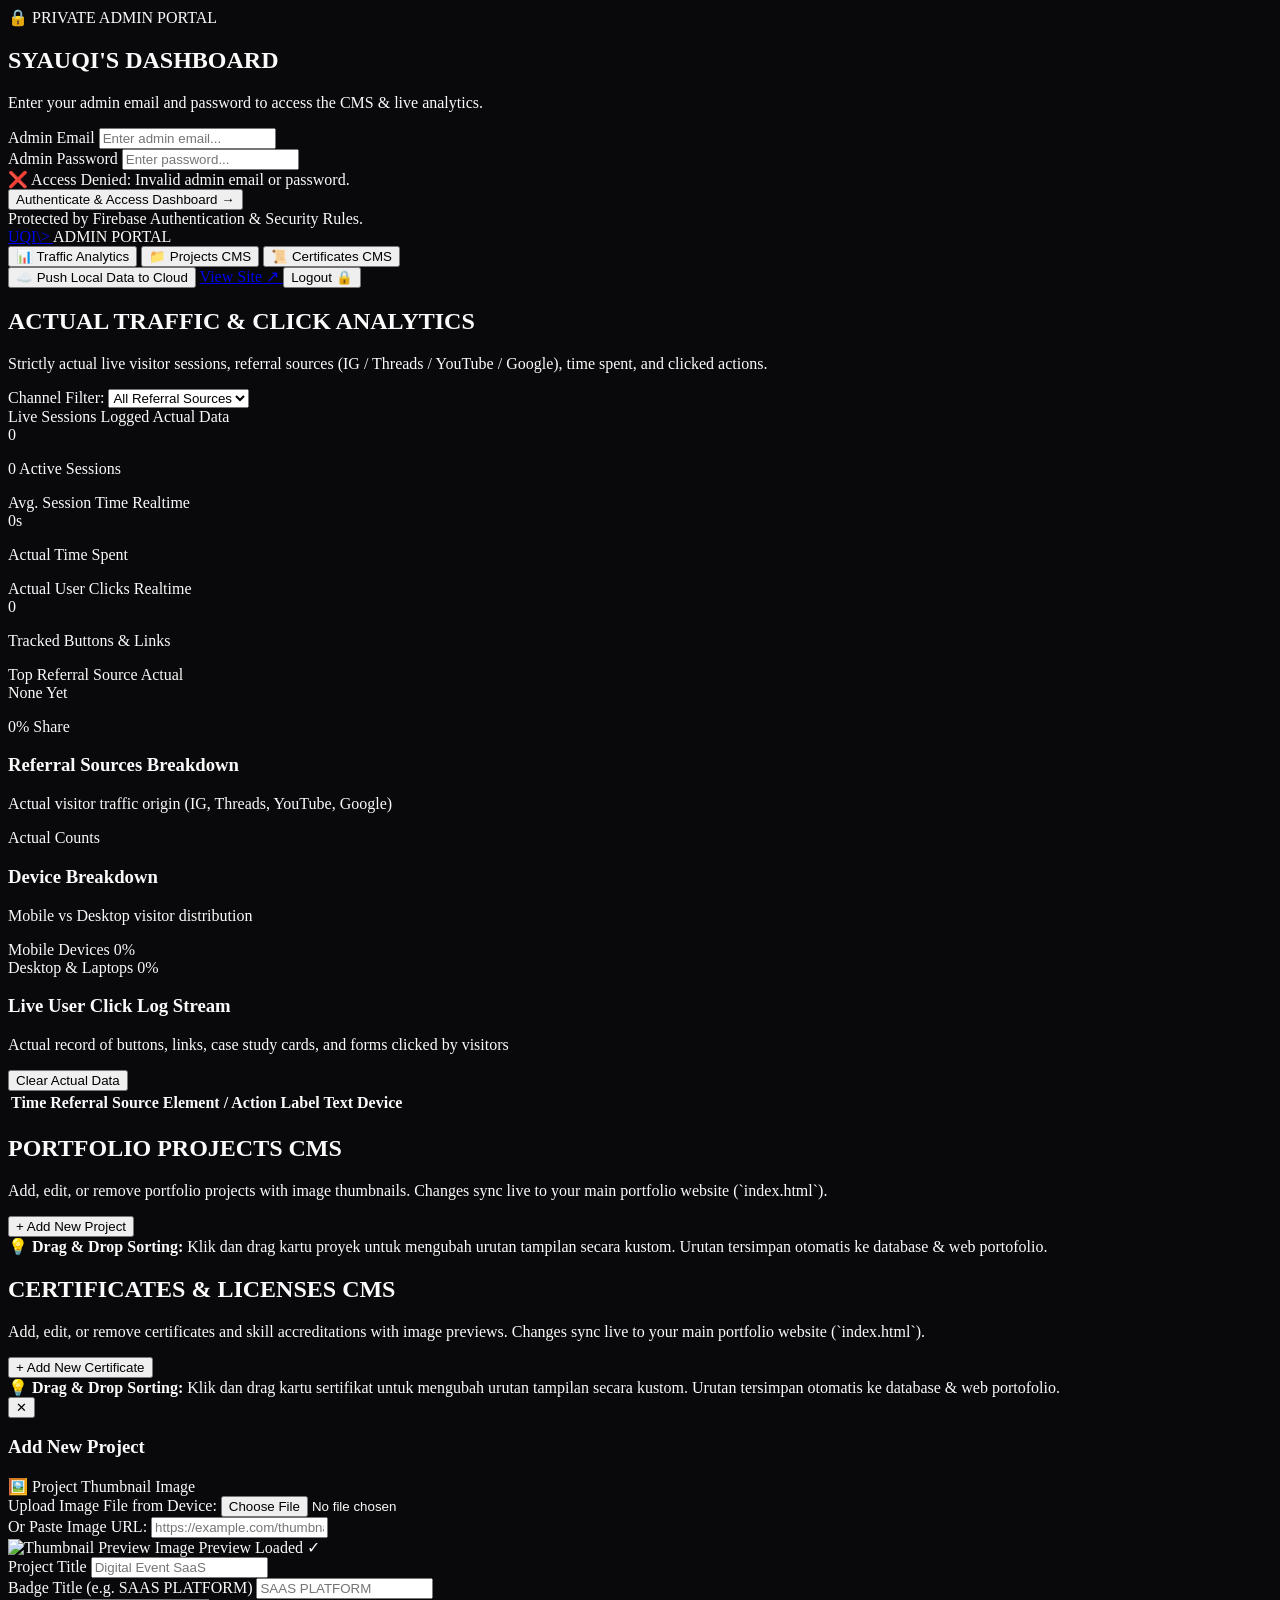
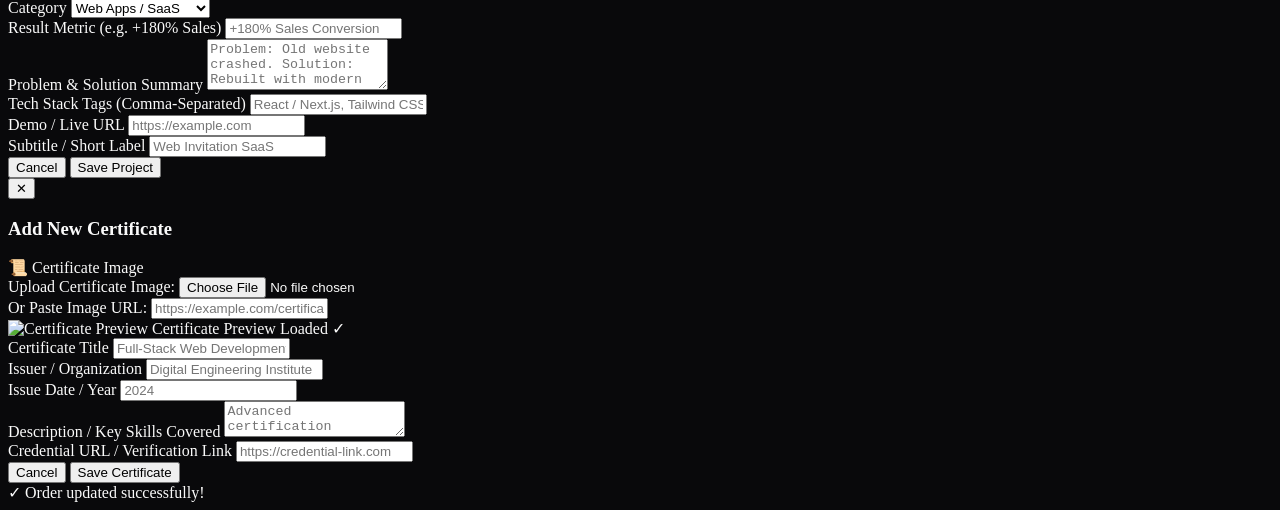
==== commit eab990bc: "Feat: Add one-click sync button from LocalStorage to Cloud Firestore" ====
--- a/dashboard.html
+++ b/dashboard.html
@@ -89,9 +89,13 @@
       console.warn("Firebase config is running with client adapter.");
     }
 
-    window.addEventListener('DOMContentLoaded', () => {
+    if (document.readyState === 'loading') {
+      window.addEventListener('DOMContentLoaded', () => {
+        initAdminAuthGuard();
+      });
+    } else {
       initAdminAuthGuard();
-    });
+    }
   </script>
 </head>
 
@@ -182,6 +186,11 @@
 
         <!-- Right: Action Controls -->
         <div class="flex items-center gap-2 font-mono text-xs flex-shrink-0">
+          <button id="btnSyncLocal" onclick="syncLocalToFirestore()"
+            class="px-3 py-1.5 rounded-lg border border-emerald-500/40 bg-emerald-500/10 text-emerald-400 hover:bg-emerald-500/20 font-bold transition-all flex items-center gap-1">
+            <span>☁️ Push Local Data to Cloud</span>
+          </button>
+
           <a href="index.html" target="_blank"
             class="px-3 py-1.5 rounded-lg border border-darkborder text-zinc-300 hover:text-white hover:border-zinc-500 transition-all flex items-center gap-1">
             <span>View Site</span> ↗
@@ -896,6 +905,65 @@
         }
       } catch (e) {
         console.warn("Error syncing certs order to Firestore:", e);
+      }
+    }
+
+    async function syncLocalToFirestore() {
+      if (!window.firebaseDb) {
+        alert("Firebase database belum terhubung. Pastikan firebase-config.js terisi.");
+        return;
+      }
+
+      const btn = document.getElementById('btnSyncLocal');
+      const originalText = btn ? btn.innerHTML : '';
+      if (btn) btn.innerHTML = '<span>⏳ Uploading...</span>';
+
+      try {
+        const localProjectsStr = localStorage.getItem('syauqi_projects_cms');
+        const localCertsStr = localStorage.getItem('syauqi_certs_cms');
+
+        const localProjects = localProjectsStr ? JSON.parse(localProjectsStr) : projectsData;
+        const localCerts = localCertsStr ? JSON.parse(localCertsStr) : certsData;
+
+        let projSuccess = 0;
+        for (let i = 0; i < localProjects.length; i++) {
+          const item = { ...localProjects[i] };
+          const rawId = item.id;
+          delete item.id;
+          item.order = i;
+          item.updatedAt = Date.now();
+
+          if (rawId && !rawId.startsWith('proj_')) {
+            await window.firebaseHelpers.setDoc(window.firebaseHelpers.doc(window.firebaseDb, "projects", rawId), item);
+          } else {
+            await window.firebaseHelpers.addDoc(window.firebaseHelpers.collection(window.firebaseDb, "projects"), item);
+          }
+          projSuccess++;
+        }
+
+        let certSuccess = 0;
+        for (let i = 0; i < localCerts.length; i++) {
+          const item = { ...localCerts[i] };
+          const rawId = item.id;
+          delete item.id;
+          item.order = i;
+          item.updatedAt = Date.now();
+
+          if (rawId && !rawId.startsWith('cert_')) {
+            await window.firebaseHelpers.setDoc(window.firebaseHelpers.doc(window.firebaseDb, "certificates", rawId), item);
+          } else {
+            await window.firebaseHelpers.addDoc(window.firebaseHelpers.collection(window.firebaseDb, "certificates"), item);
+          }
+          certSuccess++;
+        }
+
+        alert(`✅ Selesai! Berhasil mengunggah ${projSuccess} Proyek dan ${certSuccess} Sertifikat dari LocalStorage ke Firebase Cloud Firestore!`);
+        await loadProjectsCms();
+        await loadCertificatesCms();
+      } catch (err) {
+        alert("❌ Gagal unggah ke Firestore Cloud: " + err.message);
+      } finally {
+        if (btn) btn.innerHTML = originalText;
       }
     }
 
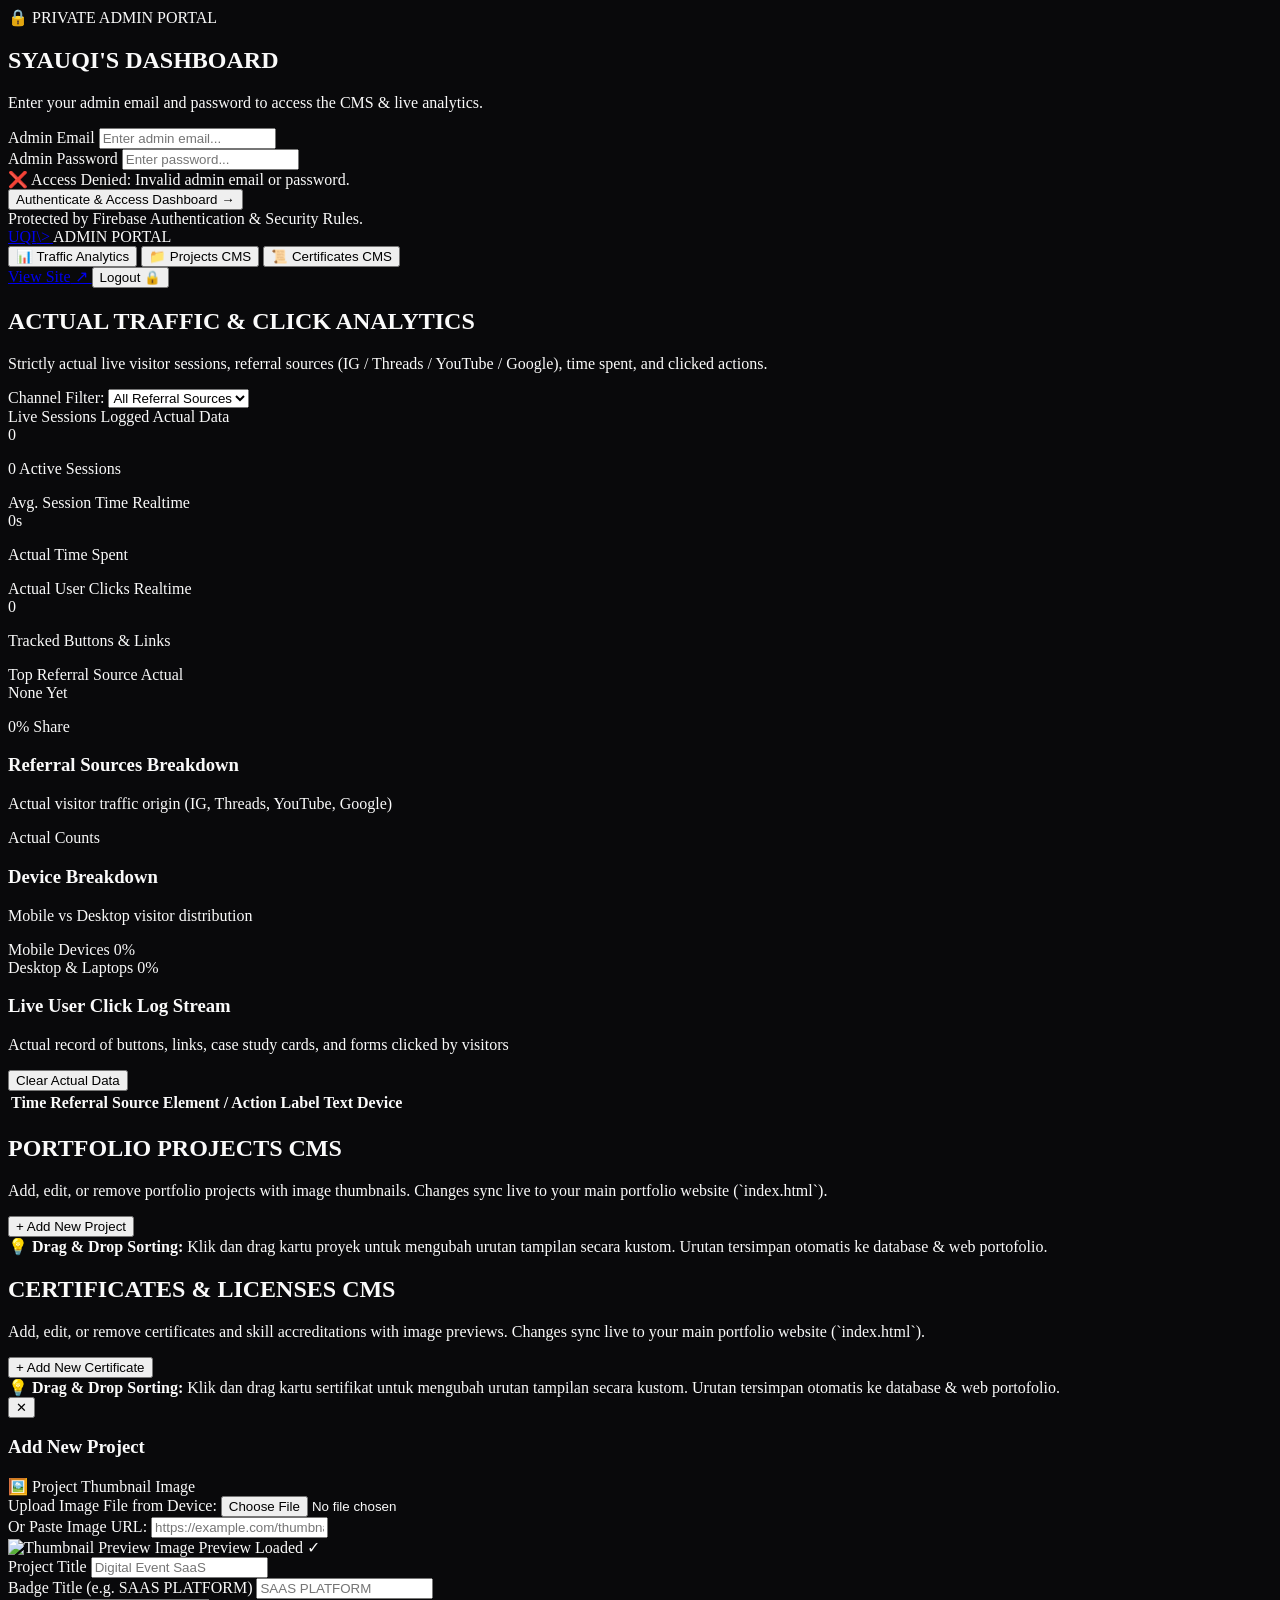
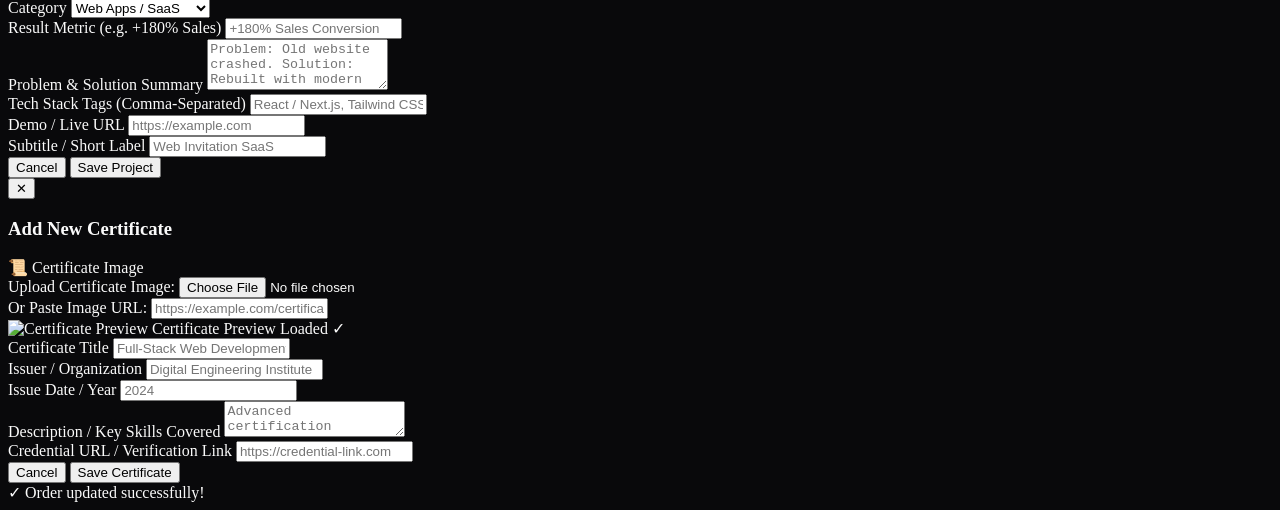
==== commit 848c4331: "Refactor: Enforce 100% direct Cloud Firestore CRUD for projects & certificates" ====
--- a/dashboard.html
+++ b/dashboard.html
@@ -186,11 +186,6 @@
 
         <!-- Right: Action Controls -->
         <div class="flex items-center gap-2 font-mono text-xs flex-shrink-0">
-          <button id="btnSyncLocal" onclick="syncLocalToFirestore()"
-            class="px-3 py-1.5 rounded-lg border border-emerald-500/40 bg-emerald-500/10 text-emerald-400 hover:bg-emerald-500/20 font-bold transition-all flex items-center gap-1">
-            <span>☁️ Push Local Data to Cloud</span>
-          </button>
-
           <a href="index.html" target="_blank"
             class="px-3 py-1.5 rounded-lg border border-darkborder text-zinc-300 hover:text-white hover:border-zinc-500 transition-all flex items-center gap-1">
             <span>View Site</span> ↗
@@ -1113,43 +1108,40 @@
 
       if (window.firebaseDb) {
         try {
-          if (id) {
+          if (id && !id.startsWith('proj_')) {
             await window.firebaseHelpers.updateDoc(window.firebaseHelpers.doc(window.firebaseDb, "projects", id), projObj);
           } else {
             await window.firebaseHelpers.addDoc(window.firebaseHelpers.collection(window.firebaseDb, "projects"), projObj);
           }
         } catch (e) {
           console.error("Firestore save error:", e);
-        }
-      }
-
-      if (id) {
-        const idx = projectsData.findIndex(p => p.id === id);
-        if (idx !== -1) projectsData[idx] = { id, ...projObj };
-      } else {
-        projectsData.unshift({ id: 'proj_' + Math.random().toString(36).substring(2, 9), ...projObj });
-      }
-
-      saveLocalProjects();
-      renderProjectsCmsCards();
+          alert("Gagal menyimpan ke Firestore Cloud: " + e.message);
+          return;
+        }
+      }
+
+      await loadProjectsCms();
       closeProjectModal();
-      alert("Project saved successfully!");
+      showCmsToast("Proyek berhasil disimpan ke Firestore Cloud!");
     }
 
     async function deleteProject(id) {
-      if (!confirm("Are you sure you want to delete this project?")) return;
+      if (!confirm("Hapus proyek ini secara permanen dari Firestore Cloud?")) return;
 
       if (window.firebaseDb) {
         try {
-          await window.firebaseHelpers.deleteDoc(window.firebaseHelpers.doc(window.firebaseDb, "projects", id));
+          if (id && !id.startsWith('proj_')) {
+            await window.firebaseHelpers.deleteDoc(window.firebaseHelpers.doc(window.firebaseDb, "projects", id));
+          }
         } catch (e) {
           console.error("Firestore delete error:", e);
-        }
-      }
-
-      projectsData = projectsData.filter(p => p.id !== id);
-      saveLocalProjects();
-      renderProjectsCmsCards();
+          alert("Gagal menghapus dari Firestore Cloud: " + e.message);
+          return;
+        }
+      }
+
+      await loadProjectsCms();
+      showCmsToast("Proyek berhasil dihapus dari Firestore Cloud!");
     }
 
 
@@ -1320,43 +1312,40 @@
 
       if (window.firebaseDb) {
         try {
-          if (id) {
+          if (id && !id.startsWith('cert_')) {
             await window.firebaseHelpers.updateDoc(window.firebaseHelpers.doc(window.firebaseDb, "certificates", id), certObj);
           } else {
             await window.firebaseHelpers.addDoc(window.firebaseHelpers.collection(window.firebaseDb, "certificates"), certObj);
           }
         } catch (e) {
           console.error("Firestore cert save error:", e);
-        }
-      }
-
-      if (id) {
-        const idx = certsData.findIndex(c => c.id === id);
-        if (idx !== -1) certsData[idx] = { id, ...certObj };
-      } else {
-        certsData.unshift({ id: 'cert_' + Math.random().toString(36).substring(2, 9), ...certObj });
-      }
-
-      saveLocalCertificates();
-      renderCertificatesCmsCards();
+          alert("Gagal menyimpan ke Firestore Cloud: " + e.message);
+          return;
+        }
+      }
+
+      await loadCertificatesCms();
       closeCertModal();
-      alert("Certificate saved successfully!");
+      showCmsToast("Sertifikat berhasil disimpan ke Firestore Cloud!");
     }
 
     async function deleteCertificate(id) {
-      if (!confirm("Are you sure you want to delete this certificate?")) return;
+      if (!confirm("Hapus sertifikat ini secara permanen dari Firestore Cloud?")) return;
 
       if (window.firebaseDb) {
         try {
-          await window.firebaseHelpers.deleteDoc(window.firebaseHelpers.doc(window.firebaseDb, "certificates", id));
+          if (id && !id.startsWith('cert_')) {
+            await window.firebaseHelpers.deleteDoc(window.firebaseHelpers.doc(window.firebaseDb, "certificates", id));
+          }
         } catch (e) {
           console.error("Firestore cert delete error:", e);
-        }
-      }
-
-      certsData = certsData.filter(c => c.id !== id);
-      saveLocalCertificates();
-      renderCertificatesCmsCards();
+          alert("Gagal menghapus dari Firestore Cloud: " + e.message);
+          return;
+        }
+      }
+
+      await loadCertificatesCms();
+      showCmsToast("Sertifikat berhasil dihapus dari Firestore Cloud!");
     }
 
 
